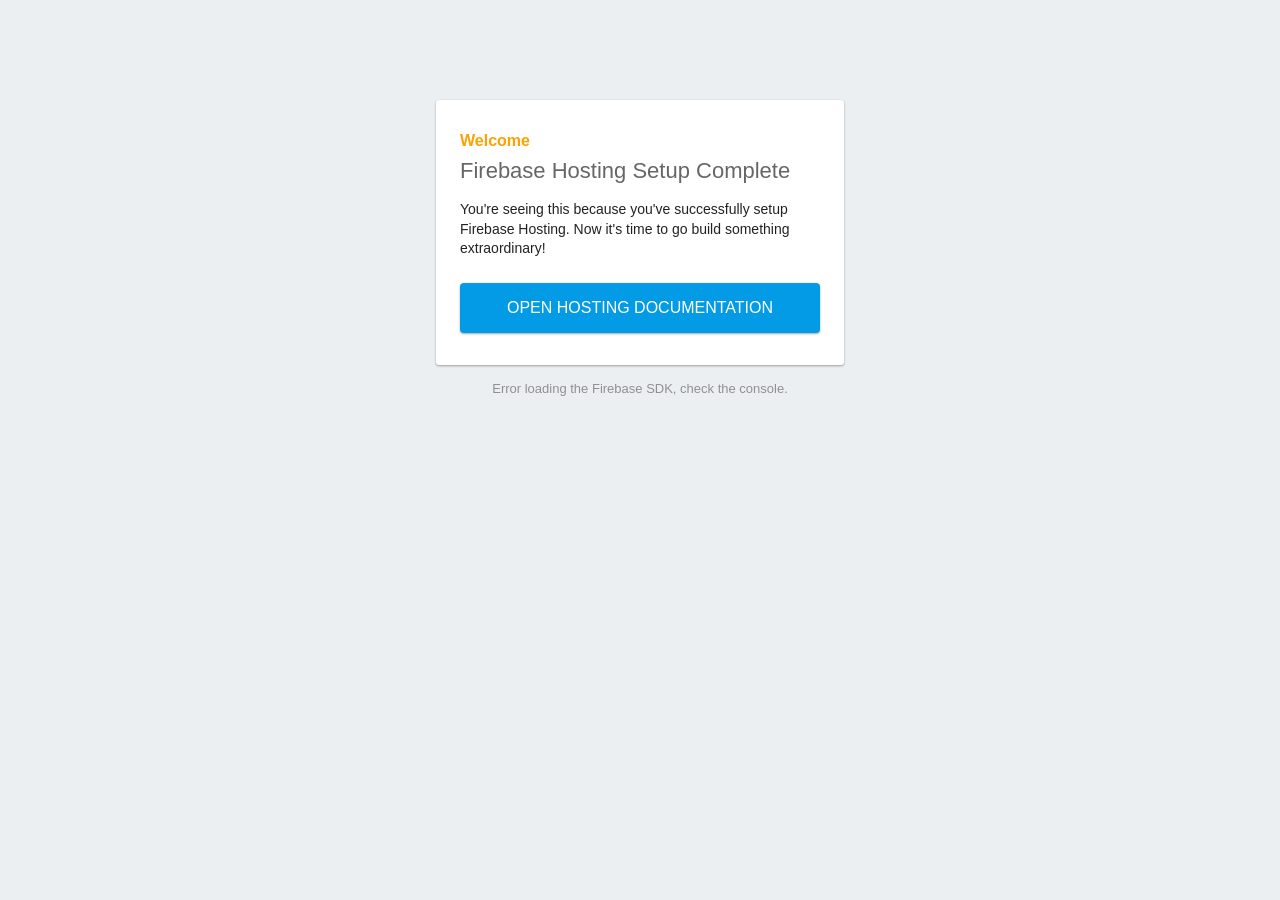
==== public/index.html @ 106fc082 "first commit" ====
<!DOCTYPE html>
<html>
  <head>
    <meta charset="utf-8">
    <meta name="viewport" content="width=device-width, initial-scale=1">
    <title>Welcome to Firebase Hosting</title>

    <!-- update the version number as needed -->
    <script defer src="/__/firebase/10.11.1/firebase-app-compat.js"></script>
    <!-- include only the Firebase features as you need -->
    <script defer src="/__/firebase/10.11.1/firebase-auth-compat.js"></script>
    <script defer src="/__/firebase/10.11.1/firebase-database-compat.js"></script>
    <script defer src="/__/firebase/10.11.1/firebase-firestore-compat.js"></script>
    <script defer src="/__/firebase/10.11.1/firebase-functions-compat.js"></script>
    <script defer src="/__/firebase/10.11.1/firebase-messaging-compat.js"></script>
    <script defer src="/__/firebase/10.11.1/firebase-storage-compat.js"></script>
    <script defer src="/__/firebase/10.11.1/firebase-analytics-compat.js"></script>
    <script defer src="/__/firebase/10.11.1/firebase-remote-config-compat.js"></script>
    <script defer src="/__/firebase/10.11.1/firebase-performance-compat.js"></script>
    <!-- 
      initialize the SDK after all desired features are loaded, set useEmulator to false
      to avoid connecting the SDK to running emulators.
    -->
    <script defer src="/__/firebase/init.js?useEmulator=true"></script>

    <style media="screen">
      body { background: #ECEFF1; color: rgba(0,0,0,0.87); font-family: Roboto, Helvetica, Arial, sans-serif; margin: 0; padding: 0; }
      #message { background: white; max-width: 360px; margin: 100px auto 16px; padding: 32px 24px; border-radius: 3px; }
      #message h2 { color: #ffa100; font-weight: bold; font-size: 16px; margin: 0 0 8px; }
      #message h1 { font-size: 22px; font-weight: 300; color: rgba(0,0,0,0.6); margin: 0 0 16px;}
      #message p { line-height: 140%; margin: 16px 0 24px; font-size: 14px; }
      #message a { display: block; text-align: center; background: #039be5; text-transform: uppercase; text-decoration: none; color: white; padding: 16px; border-radius: 4px; }
      #message, #message a { box-shadow: 0 1px 3px rgba(0,0,0,0.12), 0 1px 2px rgba(0,0,0,0.24); }
      #load { color: rgba(0,0,0,0.4); text-align: center; font-size: 13px; }
      @media (max-width: 600px) {
        body, #message { margin-top: 0; background: white; box-shadow: none; }
        body { border-top: 16px solid #ffa100; }
      }
    </style>
  </head>
  <body>
    <div id="message">
      <h2>Welcome</h2>
      <h1>Firebase Hosting Setup Complete</h1>
      <p>You're seeing this because you've successfully setup Firebase Hosting. Now it's time to go build something extraordinary!</p>
      <a target="_blank" href="https://firebase.google.com/docs/hosting/">Open Hosting Documentation</a>
    </div>
    <p id="load">Firebase SDK Loading&hellip;</p>

    <script>
      document.addEventListener('DOMContentLoaded', function() {
        const loadEl = document.querySelector('#load');
        // // 🔥🔥🔥🔥🔥🔥🔥🔥🔥🔥🔥🔥🔥🔥🔥🔥🔥🔥🔥🔥🔥🔥🔥🔥🔥🔥🔥🔥🔥🔥🔥
        // // The Firebase SDK is initialized and available here!
        //
        // firebase.auth().onAuthStateChanged(user => { });
        // firebase.database().ref('/path/to/ref').on('value', snapshot => { });
        // firebase.firestore().doc('/foo/bar').get().then(() => { });
        // firebase.functions().httpsCallable('yourFunction')().then(() => { });
        // firebase.messaging().requestPermission().then(() => { });
        // firebase.storage().ref('/path/to/ref').getDownloadURL().then(() => { });
        // firebase.analytics(); // call to activate
        // firebase.analytics().logEvent('tutorial_completed');
        // firebase.performance(); // call to activate
        //
        // // 🔥🔥🔥🔥🔥🔥🔥🔥🔥🔥🔥🔥🔥🔥🔥🔥🔥🔥🔥🔥🔥🔥🔥🔥🔥🔥🔥🔥🔥🔥🔥

        try {
          let app = firebase.app();
          let features = [
            'auth', 
            'database', 
            'firestore',
            'functions',
            'messaging', 
            'storage', 
            'analytics', 
            'remoteConfig',
            'performance',
          ].filter(feature => typeof app[feature] === 'function');
          loadEl.textContent = `Firebase SDK loaded with ${features.join(', ')}`;
        } catch (e) {
          console.error(e);
          loadEl.textContent = 'Error loading the Firebase SDK, check the console.';
        }
      });
    </script>
  </body>
</html>
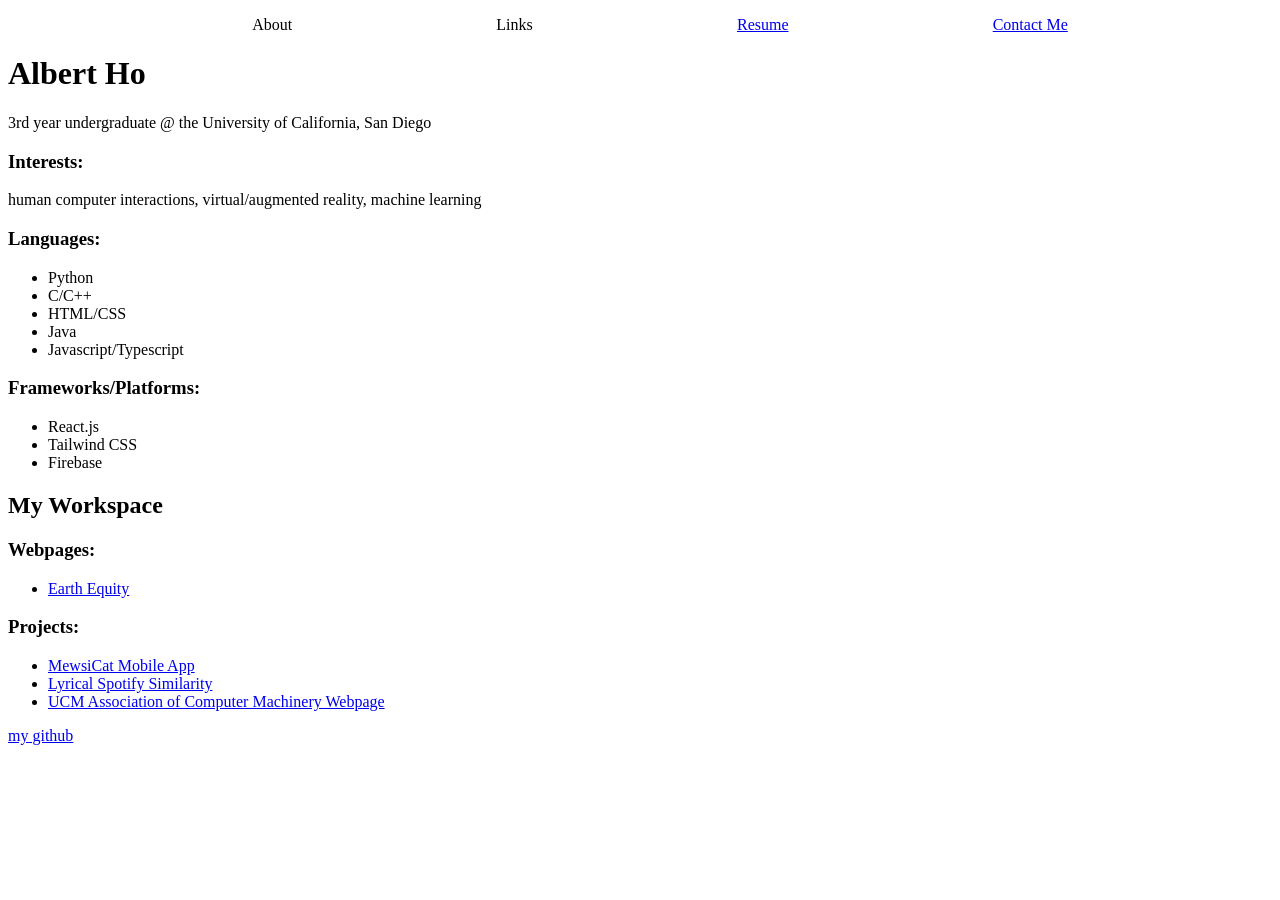
==== commit 552af732: "Added projects and webpages" ====
--- a/public/index.html
+++ b/public/index.html
@@ -3,87 +3,74 @@
   <head>
     <meta charset="utf-8">
     <meta name="viewport" content="width=device-width, initial-scale=1">
-    <title>Welcome to Firebase Hosting</title>
+    <link rel="stylesheet" href="style.css">
+    <title>Portfolio</title>
+  </head>
 
-    <!-- update the version number as needed -->
-    <script defer src="/__/firebase/10.11.1/firebase-app-compat.js"></script>
-    <!-- include only the Firebase features as you need -->
-    <script defer src="/__/firebase/10.11.1/firebase-auth-compat.js"></script>
-    <script defer src="/__/firebase/10.11.1/firebase-database-compat.js"></script>
-    <script defer src="/__/firebase/10.11.1/firebase-firestore-compat.js"></script>
-    <script defer src="/__/firebase/10.11.1/firebase-functions-compat.js"></script>
-    <script defer src="/__/firebase/10.11.1/firebase-messaging-compat.js"></script>
-    <script defer src="/__/firebase/10.11.1/firebase-storage-compat.js"></script>
-    <script defer src="/__/firebase/10.11.1/firebase-analytics-compat.js"></script>
-    <script defer src="/__/firebase/10.11.1/firebase-remote-config-compat.js"></script>
-    <script defer src="/__/firebase/10.11.1/firebase-performance-compat.js"></script>
-    <!-- 
-      initialize the SDK after all desired features are loaded, set useEmulator to false
-      to avoid connecting the SDK to running emulators.
-    -->
-    <script defer src="/__/firebase/init.js?useEmulator=true"></script>
-
-    <style media="screen">
-      body { background: #ECEFF1; color: rgba(0,0,0,0.87); font-family: Roboto, Helvetica, Arial, sans-serif; margin: 0; padding: 0; }
-      #message { background: white; max-width: 360px; margin: 100px auto 16px; padding: 32px 24px; border-radius: 3px; }
-      #message h2 { color: #ffa100; font-weight: bold; font-size: 16px; margin: 0 0 8px; }
-      #message h1 { font-size: 22px; font-weight: 300; color: rgba(0,0,0,0.6); margin: 0 0 16px;}
-      #message p { line-height: 140%; margin: 16px 0 24px; font-size: 14px; }
-      #message a { display: block; text-align: center; background: #039be5; text-transform: uppercase; text-decoration: none; color: white; padding: 16px; border-radius: 4px; }
-      #message, #message a { box-shadow: 0 1px 3px rgba(0,0,0,0.12), 0 1px 2px rgba(0,0,0,0.24); }
-      #load { color: rgba(0,0,0,0.4); text-align: center; font-size: 13px; }
-      @media (max-width: 600px) {
-        body, #message { margin-top: 0; background: white; box-shadow: none; }
-        body { border-top: 16px solid #ffa100; }
-      }
-    </style>
-  </head>
   <body>
-    <div id="message">
-      <h2>Welcome</h2>
-      <h1>Firebase Hosting Setup Complete</h1>
-      <p>You're seeing this because you've successfully setup Firebase Hosting. Now it's time to go build something extraordinary!</p>
-      <a target="_blank" href="https://firebase.google.com/docs/hosting/">Open Hosting Documentation</a>
-    </div>
-    <p id="load">Firebase SDK Loading&hellip;</p>
-
-    <script>
-      document.addEventListener('DOMContentLoaded', function() {
-        const loadEl = document.querySelector('#load');
-        // // 🔥🔥🔥🔥🔥🔥🔥🔥🔥🔥🔥🔥🔥🔥🔥🔥🔥🔥🔥🔥🔥🔥🔥🔥🔥🔥🔥🔥🔥🔥🔥
-        // // The Firebase SDK is initialized and available here!
-        //
-        // firebase.auth().onAuthStateChanged(user => { });
-        // firebase.database().ref('/path/to/ref').on('value', snapshot => { });
-        // firebase.firestore().doc('/foo/bar').get().then(() => { });
-        // firebase.functions().httpsCallable('yourFunction')().then(() => { });
-        // firebase.messaging().requestPermission().then(() => { });
-        // firebase.storage().ref('/path/to/ref').getDownloadURL().then(() => { });
-        // firebase.analytics(); // call to activate
-        // firebase.analytics().logEvent('tutorial_completed');
-        // firebase.performance(); // call to activate
-        //
-        // // 🔥🔥🔥🔥🔥🔥🔥🔥🔥🔥🔥🔥🔥🔥🔥🔥🔥🔥🔥🔥🔥🔥🔥🔥🔥🔥🔥🔥🔥🔥🔥
-
-        try {
-          let app = firebase.app();
-          let features = [
-            'auth', 
-            'database', 
-            'firestore',
-            'functions',
-            'messaging', 
-            'storage', 
-            'analytics', 
-            'remoteConfig',
-            'performance',
-          ].filter(feature => typeof app[feature] === 'function');
-          loadEl.textContent = `Firebase SDK loaded with ${features.join(', ')}`;
-        } catch (e) {
-          console.error(e);
-          loadEl.textContent = 'Error loading the Firebase SDK, check the console.';
-        }
-      });
-    </script>
+    <main>
+      <nav>
+        <ul>
+          <li>
+            About
+          </li>
+          <li>
+            Links
+          </li>
+          <li>
+            <a href="assets\AlbertHo_Resume.pdf" target="_blank">Resume</a>
+          </li>
+          <li>
+            <a href="mailto:albmtho@gmail.com" target="_blank" class="email-button">Contact Me</a>
+          </li>
+        </ul> 
+      </nav>
+      <div id="stuff">
+        <div id="about">
+          <h1>Albert Ho</h1>
+          3rd year undergraduate @ the University of California, San Diego
+          <h3>Interests:</h3>
+          <span>human computer interactions, virtual/augmented reality, machine learning</span>
+          <h3>Languages:</h3>
+          <ul>
+            <li>Python</li>
+            <li>C/C++</li>
+            <li>HTML/CSS</li>
+            <li>Java</li>
+            <li>Javascript/Typescript</li>
+          </ul>
+          <h3>Frameworks/Platforms:</h3>
+          <ul>
+            <li>React.js</li>
+            <li>Tailwind CSS</li>
+            <li>Firebase</li>
+          </ul>
+        </div>
+        <h2>My Workspace</h2>
+        <div id="Projects">
+          <h3>Webpages:</h3>
+          <ul>
+            <li>
+              <a href="http://earthequity.study" target="_blank">Earth Equity</a>
+            </li>
+          </ul>
+          <h3>Projects:</h3>
+          <ul>
+            <li>
+              <a href="https://github.com/MewsiCat/react-native-app" target="_blank">MewsiCat Mobile App</a>
+            </li>
+            <li>
+              <a href="https://github.com/Tofulati/Lyrical" target="_blank">Lyrical Spotify Similarity</a>
+            </li>
+            <li>
+              <a href="https://github.com/Tofulati/UCM-ACM-Website" target="_blank">UCM Association of Computer Machinery Webpage</a>
+            </li>
+          </ul>
+        </div>
+      </div>
+    </main>
   </body>
+  <div id="github">
+    <a href="https://github.com/Tofulati" target="_blank">my github</a>
+  </div>
 </html>
--- a/public/style.css
+++ b/public/style.css
@@ -0,0 +1,11 @@
+nav {
+    padding: 5;
+    width: 100%;
+}
+
+nav ul {
+    display: flex;
+    flex-direction: row;
+    justify-content: space-evenly;
+    list-style-type: none;
+}
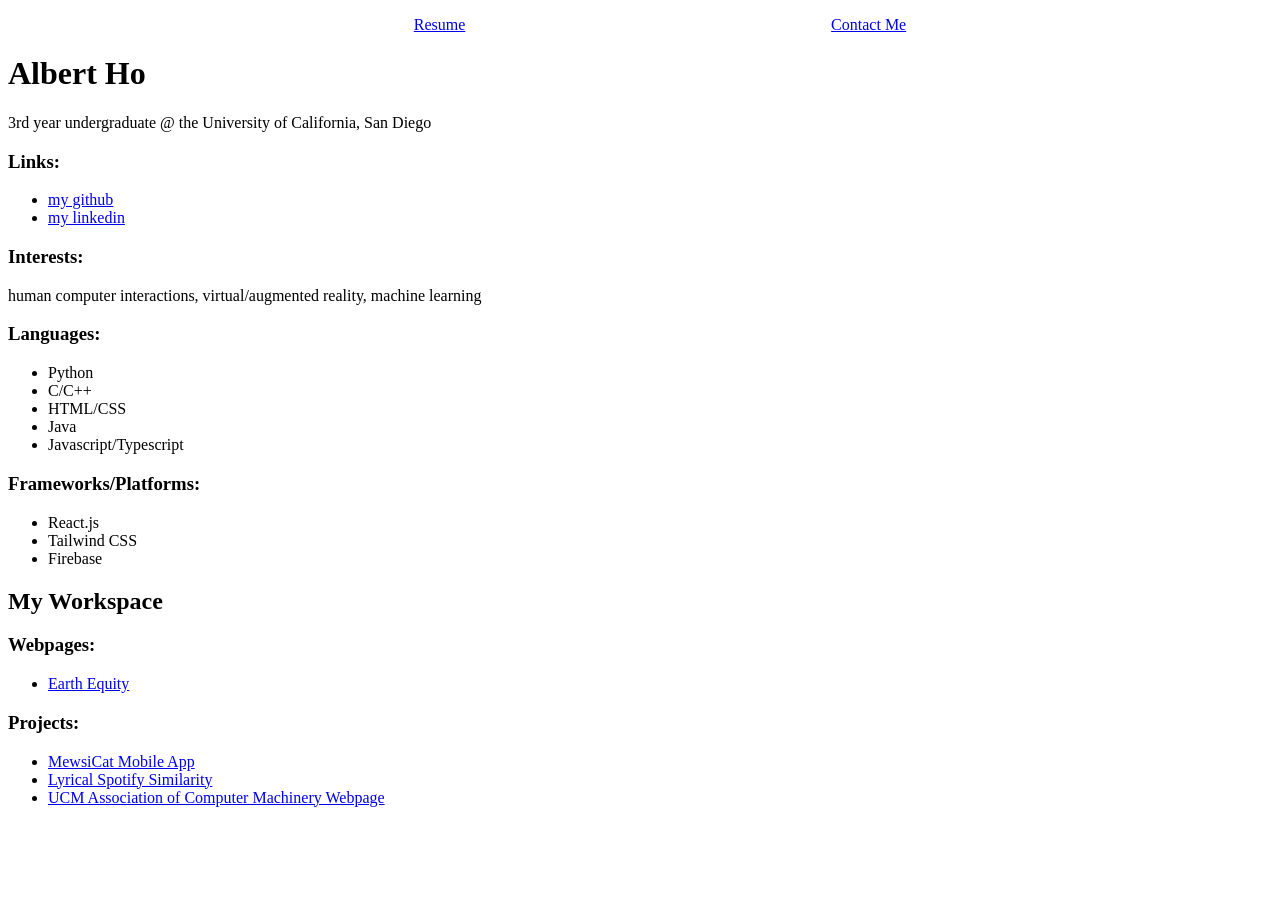
==== commit 153848cc: "Added links" ====
--- a/public/index.html
+++ b/public/index.html
@@ -2,7 +2,7 @@
 <html>
   <head>
     <meta charset="utf-8">
-    <meta name="viewport" content="width=device-width, initial-scale=1">
+    <meta name="viewport" content="wclassth=device-wclassth, initial-scale=1">
     <link rel="stylesheet" href="style.css">
     <title>Portfolio</title>
   </head>
@@ -12,12 +12,6 @@
       <nav>
         <ul>
           <li>
-            About
-          </li>
-          <li>
-            Links
-          </li>
-          <li>
             <a href="assets\AlbertHo_Resume.pdf" target="_blank">Resume</a>
           </li>
           <li>
@@ -25,10 +19,15 @@
           </li>
         </ul> 
       </nav>
-      <div id="stuff">
-        <div id="about">
+      <div class="stuff">
+        <div class="about">
           <h1>Albert Ho</h1>
           3rd year undergraduate @ the University of California, San Diego
+          <h3>Links:</h3>
+          <ul>
+            <li><a href="https://github.com/Tofulati" target="_blank">my github</a></li>
+            <li><a href="linkedin.com/in/albertho/" target="_blank">my linkedin</a></li>
+          </ul>
           <h3>Interests:</h3>
           <span>human computer interactions, virtual/augmented reality, machine learning</span>
           <h3>Languages:</h3>
@@ -47,7 +46,7 @@
           </ul>
         </div>
         <h2>My Workspace</h2>
-        <div id="Projects">
+        <div class="Projects">
           <h3>Webpages:</h3>
           <ul>
             <li>
@@ -70,7 +69,4 @@
       </div>
     </main>
   </body>
-  <div id="github">
-    <a href="https://github.com/Tofulati" target="_blank">my github</a>
-  </div>
 </html>
